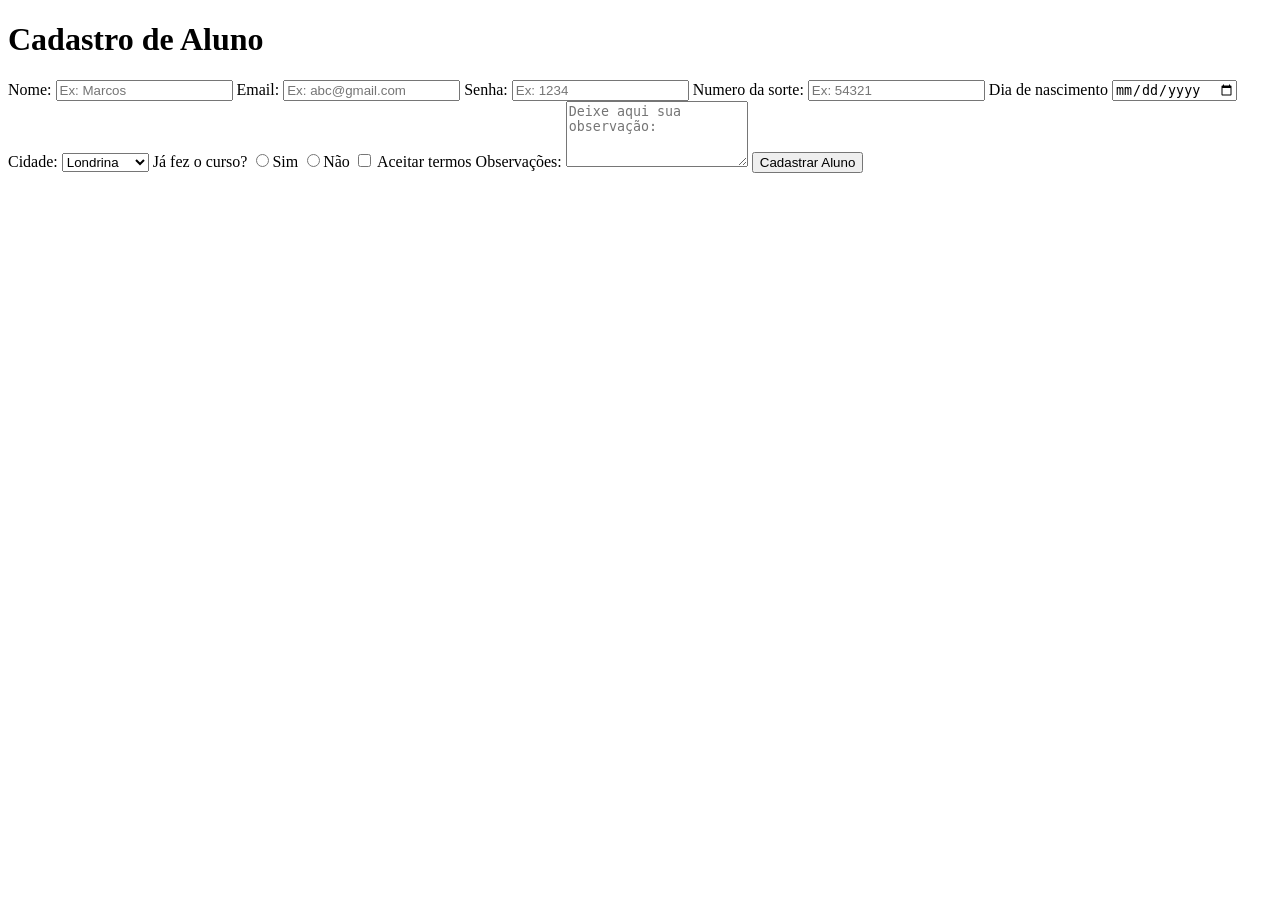
==== Atividade_forms/index.html @ 6a009c77 "Add files via upload" ====
<!DOCTYPE html>
<html lang="pt-br">
<head>
    <meta charset="UTF-8">
    <meta name="viewport" content="width=device-width, initial-scale=1.0">
    <title>Cadastro de Aluno</title>
</head>
<body>
    <h1>Cadastro de Aluno</h1>
    <form>
        <label for="nome">Nome: </label>
        <input type="text" name="nome" id="nome" placeholder="Ex: Marcos" required>

        <label for="email">Email: </label>
        <input type="email" name="email" id="email" placeholder="Ex: abc@gmail.com" required>

        <label for="password">Senha: </label>
        <input type="password" name="password" id="password" placeholder="Ex: 1234" required>

        <label for="number">Numero da sorte: </label>
        <input type="number" name="number" id="number" placeholder="Ex: 54321">

        <label for="date">Dia de nascimento</label>
        <input type="date" name="date" id="date" required>

        <label for="cidade">Cidade: </label>
        <select name="cidade" id="cidade" required>
            <option>Londrina</option>
            <option>Cambé</option>
            <option>Apucarána</option>
        </select>
        <label for="curso">Já fez o curso?</label>
        <input type="radio" name="curso" required>Sim
        <input type="radio" name="curso" required>Não

        <label>
            <input type="checkbox" name="termos" id="termos" required>
            Aceitar termos
        </label>
        <label>Observações: </label>
        <textarea rows="4" placeholder="Deixe aqui sua observação:"></textarea>

        <button type="submit">Cadastrar Aluno</button>
    </form>
</body>
</html>
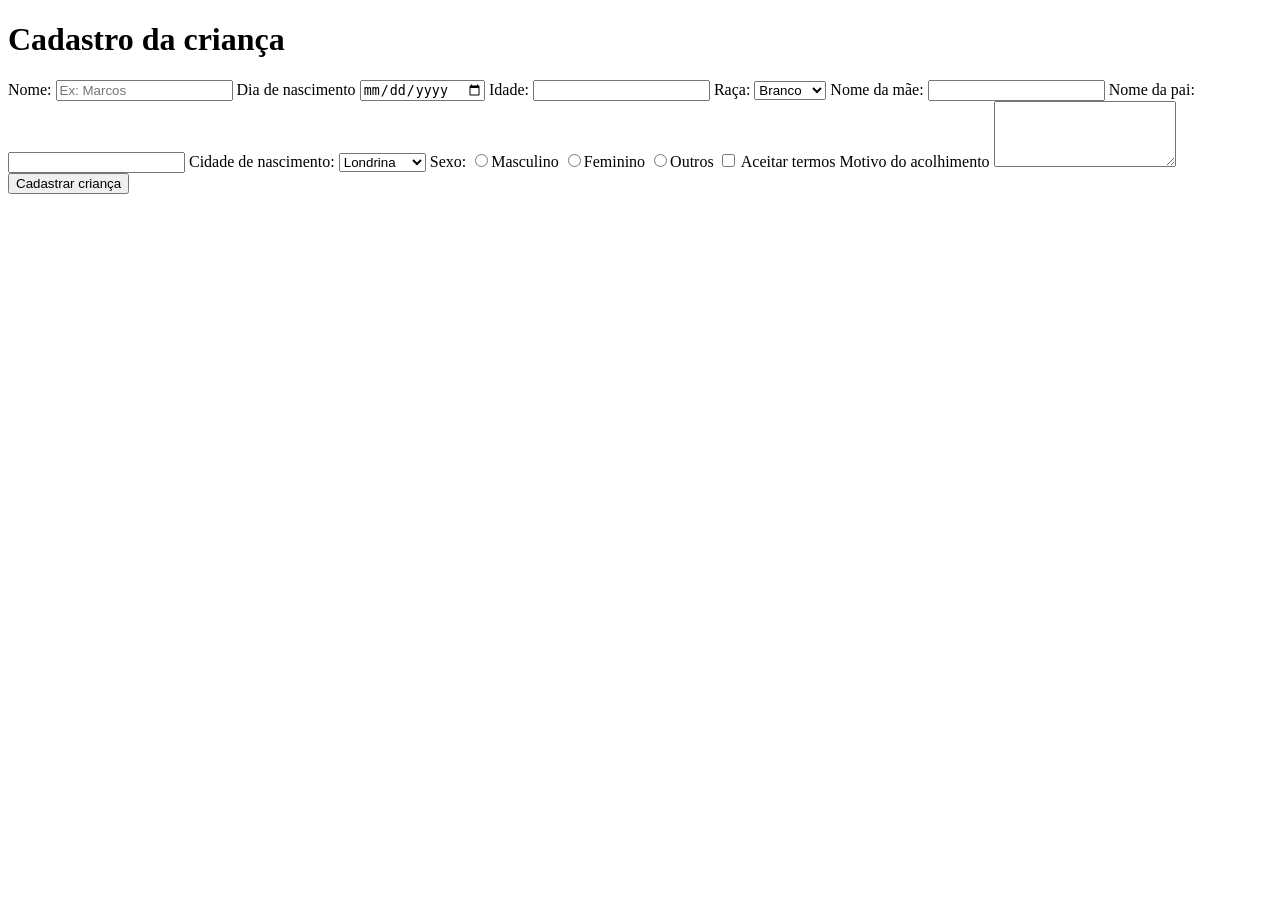
==== commit 14b66ff0: "Add files via upload" ====
--- a/Atividade_forms/index.html
+++ b/Atividade_forms/index.html
@@ -1,46 +1,59 @@
 <!DOCTYPE html>
 <html lang="pt-br">
+
 <head>
     <meta charset="UTF-8">
     <meta name="viewport" content="width=device-width, initial-scale=1.0">
-    <title>Cadastro de Aluno</title>
+    <title>Criança Feliz</title>
 </head>
+
 <body>
-    <h1>Cadastro de Aluno</h1>
+    <h1>Cadastro da criança</h1>
     <form>
         <label for="nome">Nome: </label>
         <input type="text" name="nome" id="nome" placeholder="Ex: Marcos" required>
 
-        <label for="email">Email: </label>
-        <input type="email" name="email" id="email" placeholder="Ex: abc@gmail.com" required>
-
-        <label for="password">Senha: </label>
-        <input type="password" name="password" id="password" placeholder="Ex: 1234" required>
-
-        <label for="number">Numero da sorte: </label>
-        <input type="number" name="number" id="number" placeholder="Ex: 54321">
-
         <label for="date">Dia de nascimento</label>
         <input type="date" name="date" id="date" required>
 
-        <label for="cidade">Cidade: </label>
+        <label for="idade">Idade: </label>
+        <input type="number" name="idade" id="idade" required>
+
+        <label for="raca">Raça: </label>
+        <select name="raca" id="raca" required>
+            <option>Branco</option>
+            <option>Pardo</option>
+            <option>Preto</option>
+            <option>Amarelo</option>
+        </select>
+
+        <label for="nome-mae">Nome da mãe: </label>
+        <input type="text" name="nome-mae" id="nome-mae" required>
+
+        <label for="nome-pai">Nome da pai: </label>
+        <input type="text" name="nome-pai" id="nome-pai">
+
+        <label for="cidade">Cidade de nascimento: </label>
         <select name="cidade" id="cidade" required>
             <option>Londrina</option>
             <option>Cambé</option>
             <option>Apucarána</option>
         </select>
-        <label for="curso">Já fez o curso?</label>
-        <input type="radio" name="curso" required>Sim
-        <input type="radio" name="curso" required>Não
+        <label for="sexo">Sexo: </label>
+        <input type="radio" name="sexo" required>Masculino
+        <input type="radio" name="sexo" required>Feminino
+        <input type="radio" name="sexo" required>Outros
 
         <label>
             <input type="checkbox" name="termos" id="termos" required>
             Aceitar termos
         </label>
-        <label>Observações: </label>
-        <textarea rows="4" placeholder="Deixe aqui sua observação:"></textarea>
 
-        <button type="submit">Cadastrar Aluno</button>
+        <label>Motivo do acolhimento</label>
+        <textarea rows="4" required></textarea>
+
+        <button type="submit">Cadastrar criança</button>
     </form>
 </body>
+
 </html>
